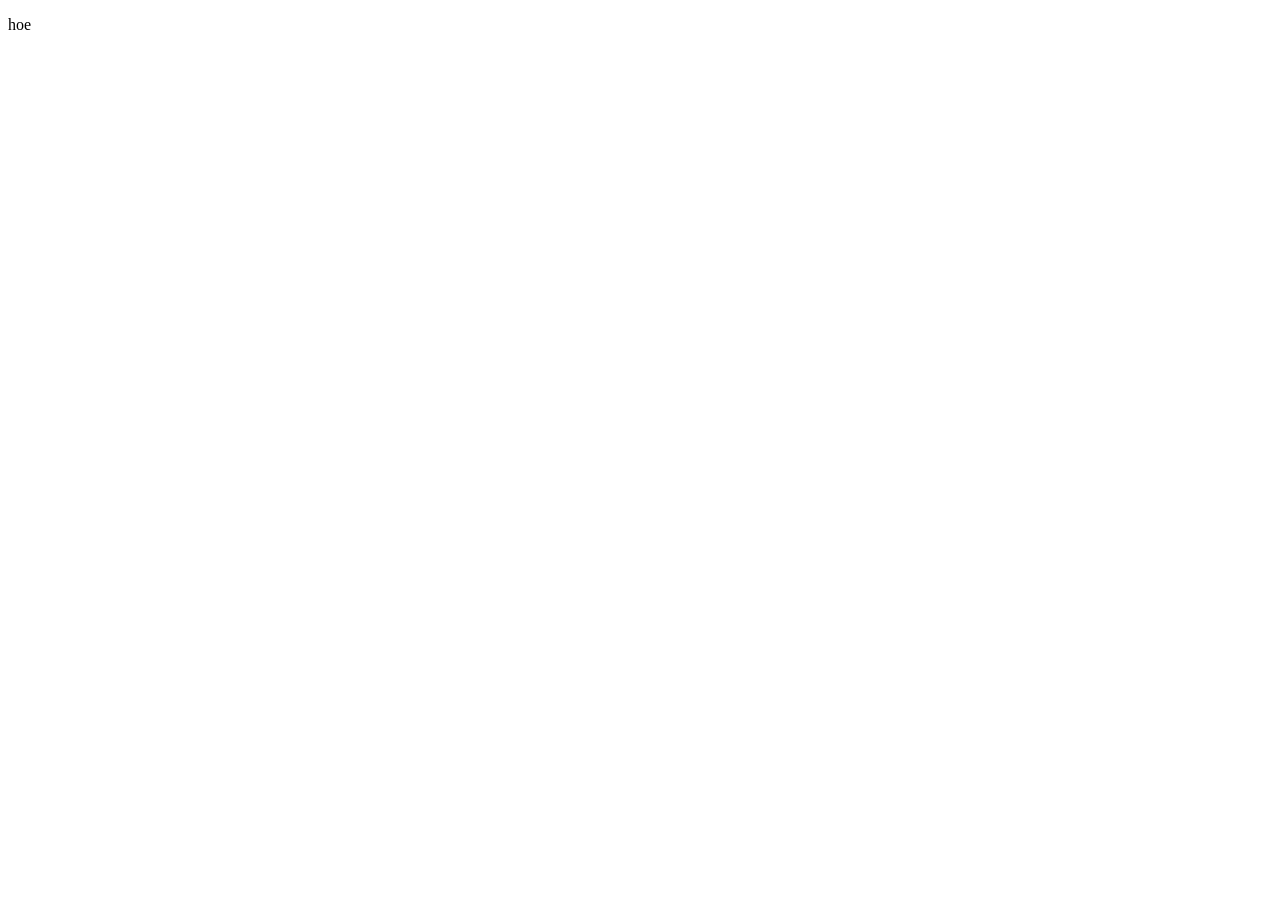
==== index.html @ c5e49b85 "added index" ====
<!DOCTYPE html>
<html lang="en">
<head>
    <meta charset="UTF-8">
    <meta name="viewport" content="width=device-width, initial-scale=1.0">
    <title>Document</title>
</head>
<body>
    <p>hoe</p>
</body>
</html>
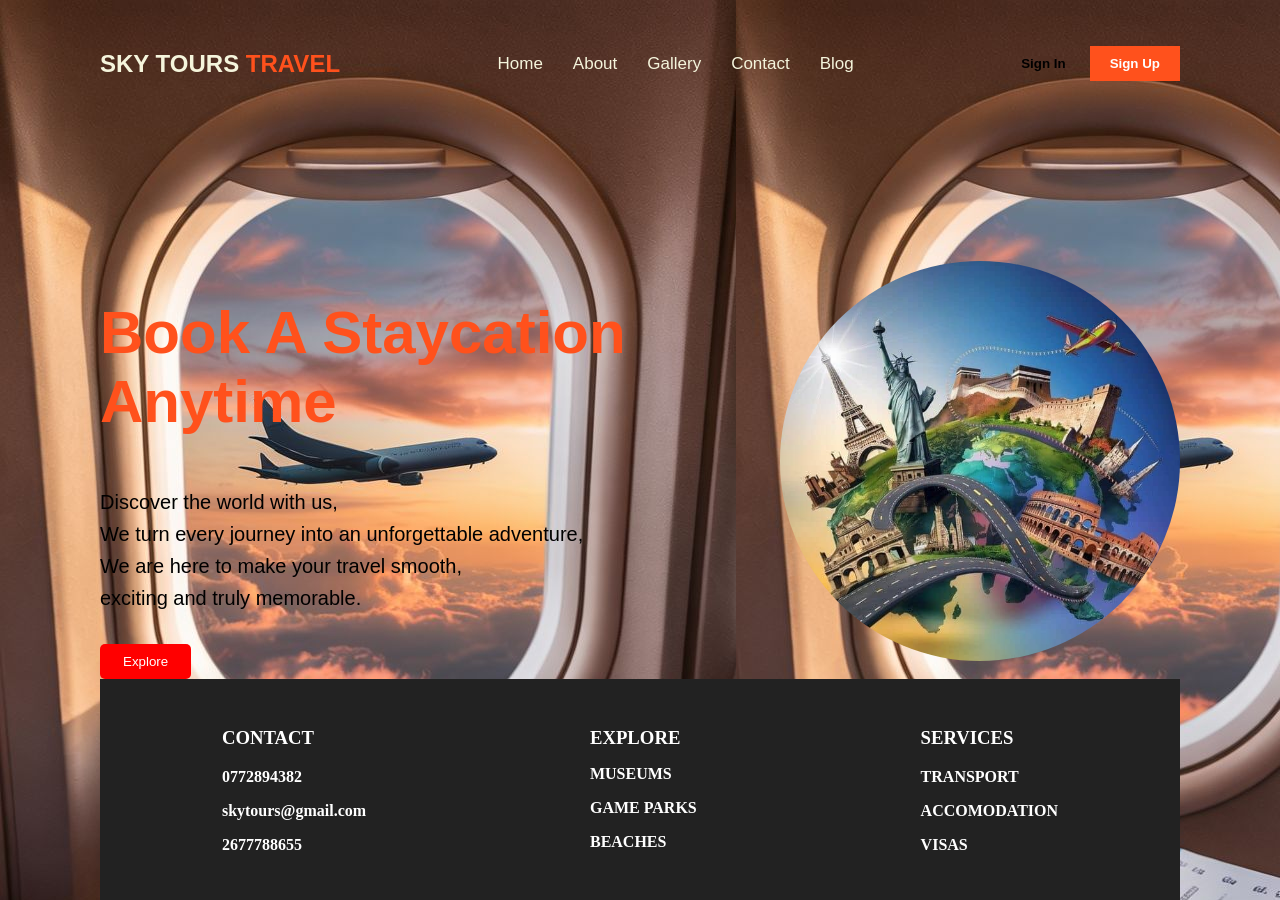
==== commit 33418814: "ADDED about-us" ====
--- a/index.html
+++ b/index.html
@@ -2,10 +2,83 @@
 <html lang="en">
 <head>
     <meta charset="UTF-8">
+    <meta http-equiv="X-UA-Compatible" content="IE=edge">
+    <link rel="stylesheet" href="./home.css">
     <meta name="viewport" content="width=device-width, initial-scale=1.0">
-    <title>Document</title>
+    <title>SKY TOWERS AND TRAVEL</title>
+    
+
 </head>
 <body>
-    <p>hoe</p>
+    <section class="Activities">
+        <div class="nav">
+            <div class="logo"><h1>SKY TOURS <b>TRAVEL</b></h1></div>
+            <ul>
+            <li><a href=" https://faith256-nalu.github.io/group-E-web-course-work/index.html">Home</a></li> 
+            <li><a href=" https://faith256-nalu.github.io/group-E-web-course-work/about.html">About</a></li> 
+            <li><a href=" https://faith256-nalu.github.io/group-E-web-course-work/gallery.html">Gallery</a></li>
+            <li><a href=" https://faith256-nalu.github.io/group-E-web-course-work/contact.html">Contact</a></li>
+            <li><a href=" https://faith256-nalu.github.io/group-E-web-course-work/blog.html">Blog</a></li>
+            </ul>
+            <form>
+                <input class="signin" type="submit" value="Sign In" name="signin">
+                <input class="signup" type="submit" value="Sign Up" name="signup"> 
+            </form>    
+        
+
+        </div>
+
+    </section>
+    <section class="grid">
+        <div class="content">
+            <div class="content-left">
+                <div class="info">
+                    <h2>Book A Staycation<br>Anytime</h2>
+                    <p>Discover the world with us,<br>
+                        We turn every journey into an unforgettable adventure,<br>
+                        We are here to make your travel smooth,<br>
+                        exciting and truly memorable.
+                    </p>
+                </div>
+                <button>Explore</button>
+            </div>
+            <div class=" circle-content-right">
+                <img src="https://faith256-nalu.github.io/group-E-web-course-work/images/index/trvel.jpg" alt="">
+            </div>
+            
+        </div>
+
+    </section>
+
+    <footer class="footer">
+        <div class="footer-conatiner">
+          <h3>CONTACT</h3>
+            <p><strong>0772894382</strong></p>
+            <p><strong>skytours@gmail.com</strong></p>
+            <p><strong>2677788655</strong></p>
+
+        </div>
+
+        <div class="footer-container">
+            <h3>EXPLORE</h3>
+            <p><strong>MUSEUMS</strong></p>
+            <p><strong>GAME PARKS</strong></p>
+            <p><strong>BEACHES</strong></p>
+
+        </div>
+
+        <div class="footer-conatiner">
+            <h3>SERVICES</h3>
+            <p><strong>TRANSPORT</strong></p>
+            <p><strong>ACCOMODATION</strong></p>
+            <p><strong>VISAS</strong></p>
+
+
+        </div>
+
+    </footer>
+
+  </div>
+
 </body>
 </html>
--- a/home.css
+++ b/home.css
@@ -0,0 +1,151 @@
+
+body{
+    margin: 0 100px;
+    background-image: url(https://faith256-nalu.github.io/group-E-web-course-work/images/index/travel.jpg);
+    
+    
+}
+
+.nav{
+    width: 100%;
+    display:flex ;
+    justify-content: space-between;
+    align-items: center;
+    padding: 30px 0;
+}
+.nav .logo h1{
+    font-weight:600 ;
+    font-family: sans-serif;
+    color: beige;
+}
+.nav .logo b{
+    color: #ff511c;
+}
+.nav ul{
+    display: flex;
+    list-style: none;
+}
+.nav ul li{
+    margin-right: 30px;
+}
+.nav ul li a{
+    text-decoration: none;
+    color: beige;
+    font-weight: 500;
+    font-family: sans-serif;
+    font-size: 17px;
+}
+
+.nav ul .active{
+    content:' ';
+    width: 50%;
+    height: 3px;
+    background-color: #ff511c;
+    display: flex;
+    position: relative;
+    margin-left: 10px;
+}
+
+input{
+    padding: 10px 20px;
+    cursor: pointer;
+    font-weight: 600;
+}
+.signin{
+    background: transparent;
+    border: none;
+}
+.signup{
+    background-color: #ff511c;
+    color: #ffffff;
+    outline: none;
+    border: none;
+    
+}
+
+.content{
+    display: grid;
+    grid-template-columns: 50% auto;
+    gap: 30px;
+    margin-top: 120px;
+    align-items: center;
+    justify-content: space-between;
+    width: 100%;
+}
+
+.content .content-left{
+    display: block;
+    width: 100%;
+}
+.content .content-left .info{
+    max-width: 100%;
+    display: flex;
+    flex-direction: column;
+}
+.content .content-left .info h2{
+    font-size: 60px;
+    color: #ff511c;
+    font-family: sans-serif;
+    margin-bottom: 30px;
+
+}
+.content .content-left .info p{
+    font-size: 20px ;
+    line-height: 2pc ;
+    color: black;
+    margin-bottom: 30px;
+    font-family: sans-serif;
+}
+
+.content .content-left button{
+    padding: 10px 23px;
+    background-color: red;
+    color: white;
+    border-radius: 5px;
+    border: none;
+    cursor: pointer;
+}
+
+.content .content-right{
+    display: block;
+    width: 100%;
+    
+    
+}
+.content .circle-content-right img{
+    width: 400px;
+    height: 400px;
+    position: relative;
+    animation: rotate 60s linear infinite;
+    border-radius: 50%;
+    overflow: hidden;
+}
+
+@keyframes rotate {
+    0%{
+        transform: rotate(0deg);
+    }
+    100%{
+        transform: rotate(360deg);
+    }
+
+
+}
+.footer{
+    background: #222;
+    color: white;
+    display: flex;
+    justify-content: space-around;
+    padding: 30px 10px;
+}
+.footer-container h3{
+    margin-bottom: 10px;
+}
+.footer-conatiner a{
+    color: #ccc;
+    text-decoration: none;
+
+}
+.footer-conatiner a:hover{
+    color: white;
+}
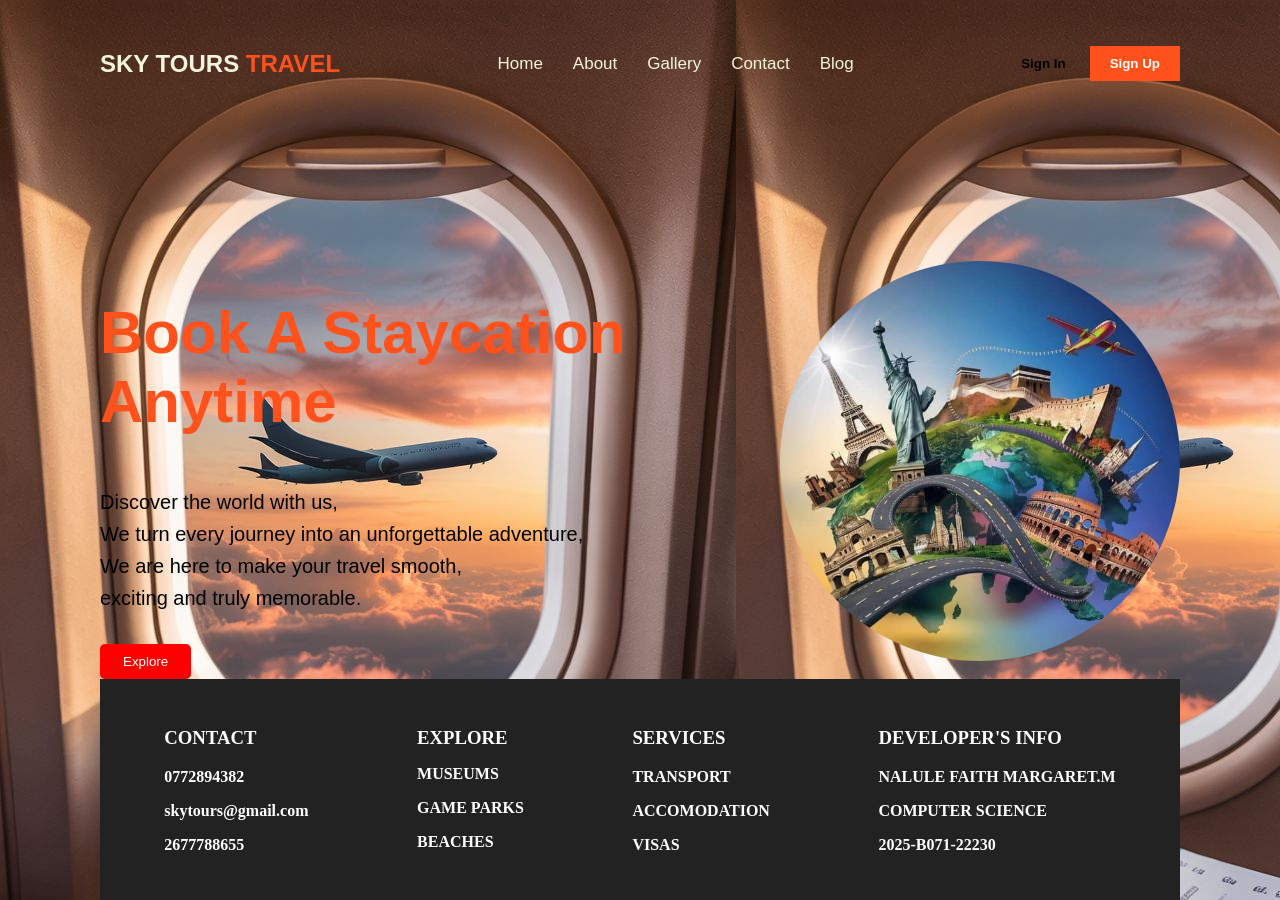
==== commit 93968531: "footer" ====
--- a/index.html
+++ b/index.html
@@ -15,7 +15,7 @@
             <div class="logo"><h1>SKY TOURS <b>TRAVEL</b></h1></div>
             <ul>
             <li><a href=" https://faith256-nalu.github.io/group-E-web-course-work/index.html">Home</a></li> 
-            <li><a href=" https://faith256-nalu.github.io/group-E-web-course-work/about.html">About</a></li> 
+            <li><a href=" https://faith256-nalu.github.io/group-E-web-course-work/about-us.html">About</a></li> 
             <li><a href=" https://faith256-nalu.github.io/group-E-web-course-work/gallery.html">Gallery</a></li>
             <li><a href=" https://faith256-nalu.github.io/group-E-web-course-work/contact.html">Contact</a></li>
             <li><a href=" https://faith256-nalu.github.io/group-E-web-course-work/blog.html">Blog</a></li>
@@ -75,7 +75,14 @@
 
 
         </div>
+        <div class="footer-conatiner">
+              <h3>DEVELOPER'S INFO</h3>
+              <p><strong>NALULE FAITH MARGARET.M</strong></p>
+              <p><strong>COMPUTER SCIENCE</strong></p>
+              <p><strong>2025-B071-22230</strong></p>
 
+
+        </div>
     </footer>
 
   </div>
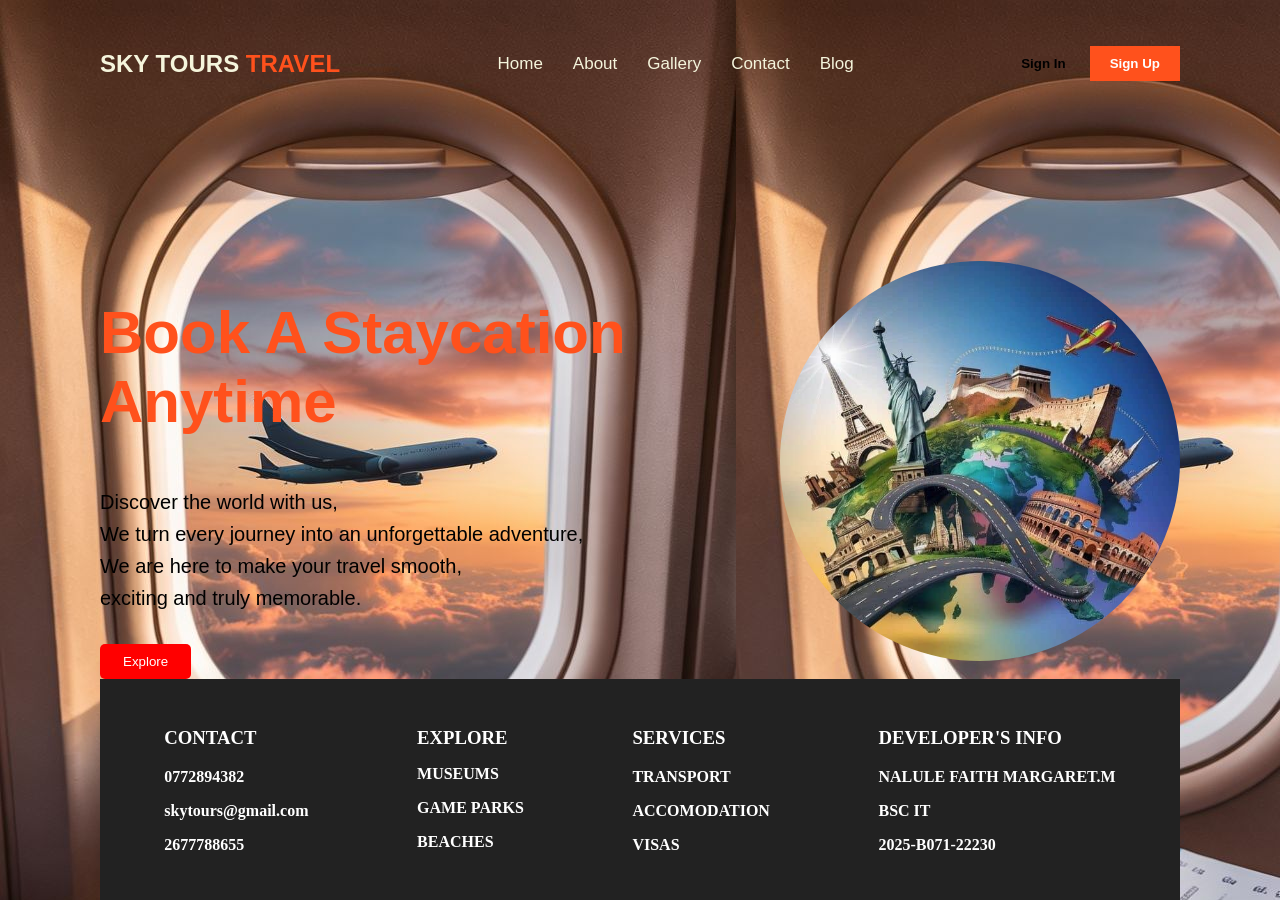
==== commit b7d79b9a: "BSC IT" ====
--- a/index.html
+++ b/index.html
@@ -6,10 +6,10 @@
     <link rel="stylesheet" href="./home.css">
     <meta name="viewport" content="width=device-width, initial-scale=1.0">
     <title>SKY TOWERS AND TRAVEL</title>
-    
-
+     
 </head>
 <body>
+   
     <section class="Activities">
         <div class="nav">
             <div class="logo"><h1>SKY TOURS <b>TRAVEL</b></h1></div>
@@ -33,14 +33,14 @@
         <div class="content">
             <div class="content-left">
                 <div class="info">
-                    <h2>Book A Staycation<br>Anytime</h2>
-                    <p>Discover the world with us,<br>
+                    <h2 class="fade-in">Book A Staycation<br>Anytime</h2>
+                    <p class="fade-in">Discover the world with us,<br>
                         We turn every journey into an unforgettable adventure,<br>
                         We are here to make your travel smooth,<br>
                         exciting and truly memorable.
                     </p>
                 </div>
-                <button>Explore</button>
+                <button class="fade-in">Explore</button>
             </div>
             <div class=" circle-content-right">
                 <img src="https://faith256-nalu.github.io/group-E-web-course-work/images/index/trvel.jpg" alt="">
@@ -78,14 +78,22 @@
         <div class="footer-conatiner">
               <h3>DEVELOPER'S INFO</h3>
               <p><strong>NALULE FAITH MARGARET.M</strong></p>
-              <p><strong>COMPUTER SCIENCE</strong></p>
+              <p><strong>BSC IT</strong></p>
               <p><strong>2025-B071-22230</strong></p>
 
 
         </div>
     </footer>
+        <script>
+        document.addEventListener("DOMContentLoaded", () => {
+            const elements = document.querySelectorAll(".fade-in");
 
-  </div>
-
+            elements.forEach((el) => {
+                setTimeout(() => {
+                    el.classList.add("show");
+                }, 200); 
+            });
+        });
+        </script>   
 </body>
 </html>
--- a/home.css
+++ b/home.css
@@ -149,3 +149,13 @@
 .footer-conatiner a:hover{
     color: white;
 }
+.fade-in {
+    opacity: 0;
+    transform: translateY(20px);
+    transition: opacity 1.3s ease-out, transform 1.3s ease-out;
+}
+
+.fade-in.show {
+    opacity: 1;
+    transform: translateY(0);
+}
